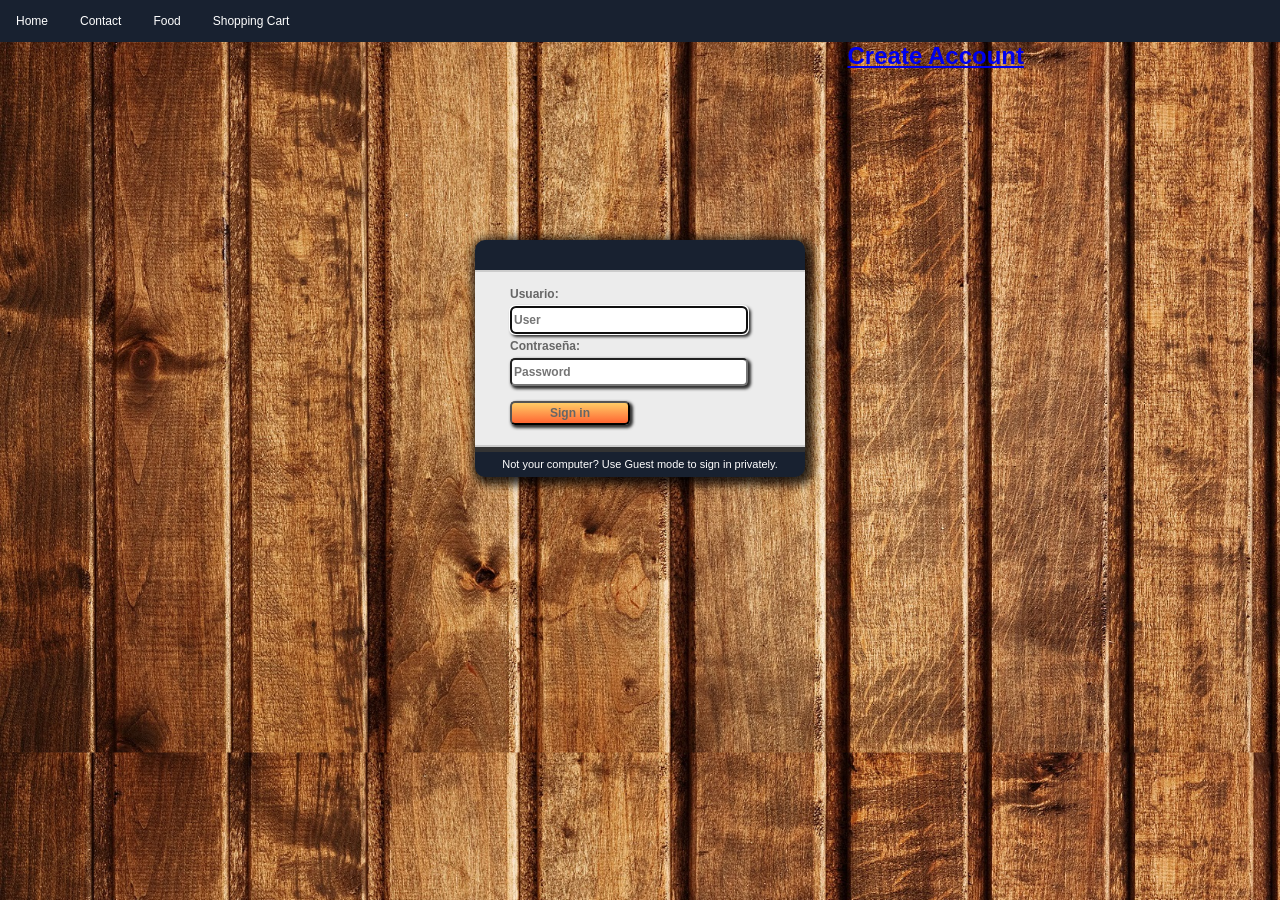
==== relDesigns/src/main/resources/static/singin.html @ 170c36c0 "los HTML de la carpeta static" ====
<!DOCTYPE html>
<html lang="es">
<head>
    <title>Formulario</title>
    <meta charset="utf-8">
    <link rel="stylesheet" href="disenios.css">
</head>
 
<body class="a">

<ul class="a">
	  	<li class="b"><a class="active" href="/">Home</a></li>
	    <li class="b"><a href="/contact">Contact</a></li>
	    <li class="b"><a href="/food">Food</a></li>
	    <li class="b"><a href="/shoppingCart">Shopping Cart</a></li>
</ul>
 
<div id="registrar">
<a href="./createaccount.html">Create Account</a>
</div>
 
 
<div id="envoltura">
        <div id="contenedor">
 
            <div id="cabecera" ></div>
 
            <div id="cuerpo">
                <form id="form-login" action="/singin" method="post" autocomplete="off">
                    <p><label >Usuario:</label></p>
                        <input name="name" type="text" id="name" placeholder="User" autofocus="" required=""></p>
 
                    <p><label>Contraseña:</label></p>
                        <input name="password" type="password" id="password" placeholder="Password" required=""></p>
 
                    <p id="bot"><input type="submit" id="submit" name="submit" value="Sign in" class="boton"></p>
                </form>
            </div>
 
            <div id="pie">Not your computer? Use Guest mode to sign in privately.</div>
        </div>
    </div>
</body>
 
</html>
---- relDesigns/src/main/resources/static/disenios.css ----
ul.a{
    list-style-type: none;
    margin: 0;
    padding: 0;
    overflow: hidden;
    background-color: #182130;
}


li.b {
    float: left;
}


li.b a {
    display: block;
    color: white;
    text-align: center;
    padding: 14px 16px;
    text-decoration: none;
}

li.b a:hover {
    background-color: #111;
}


body.a{
 background-image: url("./images/fondo.jpg");
 background-size:100%;
 background-attachment:fixed;
}


body{
    background:#cc9;
    /*background:#181907;*/
    font-family:Arial, Helvetica, sans-serif;
    font-size:12px;
    margin: 0;
}
 
#registrar{
        float:left;
        width:80%;
        font-size:24px;
        font-weight:bold;
        color:#FFF;
        text-align:right;
}
 
#envoltura{
        position:absolute;
    /*left y top al 50% para que quede centrado en la pantalla*/
    left:50%;
    top:50%;
    margin-left:-165px;
    margin-top: -210px;
    width: 330px;
 
}
 
#contenedor{
    background-color:#182130;
    /*background-color:#356AA0;*/
    /*box-shadow: 0 0 0 9px rgba(128,0,0,.1);*/
    /*Margen de sombra alrededor del contenedor 8px negro*/
    box-shadow: 3px 3px 10px 5px rgba(0,0,0,.8);
    /*Las 3 l�neas siguientes, sirven para el borde redondeado
     * pero para diferentes navegadores*/
    -webkit-border-radius:5px;
    -moz-border-radius:10px;
    border-radius:10px;
}
 
#cabecera{
    /*linea azul que separa logo*/
    /*color:#FFF;*/
    height:30px;
    line-height:50px;
    text-align:center;
}
 
#cuerpo{
    background:#ececec;
    border:solid #ccc;
    /*aumentando el 2px 'aparece' un borde*/
    border-width: 2px 0;
    padding:15px 35px;
}
 
label{
    color: #666;
    font-weight: bold
}
 
input{
    /*border: 1px solid #999; No usar esta l�nea y dejar box-shadow hace efecto de profundidad*/
    border-radius:5px; /*probar con 10px se hacen ovalados los inputs*/
    box-shadow: 2px 2px 3px 1px rgba(0,0,0,.8);
    font:bold 12px Arial, Helvetica, sans-serif;
    height: 24px;
    line-height: 20px;
    padding:0 2px;
    width: 230px;
}
 
input#usuario{
    background:#ffc;                                                         
   
    padding-left: 10px;
}
 
input#contrasenia{
    background:#ffc;
    padding-left: 10px;
 
}
 
.boton{
    background: #ccc;
    /*background: -moz-linear-gradient(top,#eee,#ccc);*/
    /*background: -moz-linear-gradient(top,#fc6,#f63);*/
    background: -webkit-linear-gradient(top,#fc6,#f63);
    background: linear-gradient(top,#fc6,#f63);
    /*Color del texto*/
    color: #666;
    width: 120px;
}
 
/*Tip estas instrucciones animan al boton enviar
 * para que se vea como si se pulsara*/
.boton:active{
    position: relative;
    top: 3px;
}

.boton2{
    background: #ff0000;
    background: -moz-linear-gradient(top,#eee,#ccc);
    background: -moz-linear-gradient(top,#fc6,#f63);

    /*Color del texto*/
    color: #000000;
    width: 15px;
}
 
/*Tip estas instrucciones animan al boton enviar
 * para que se vea como si se pulsara*/
.boton2:active{
    position: relative;
    top: 3px;
}


 
#pie{
    border-top: 5px solid #333;
    color: #fff;
    font-size: 11px;
    height: 25px;
    line-height: 24px;
    text-align: center;
}
 
form,p{
    margin:0;
}
 
p{
    /*Para que los elementos del cuerpo
     * se separen entre ellos probar con
     * 10px 20px                      */
    padding-bottom: 5px;
}
 
/*Para separar el bot�n de ingresar*/
p#bot{
    padding-top: 10px;
}

/*-------------------------- Slider --------------------------*/
#slider {
   margin: 0 auto;
   width: 900px;
   max-width: 100%;
   text-align: center;
}
#slider input[type=radio] {
   display: none;
}
#slider label {
   cursor:pointer;
   text-decoration: none;
}

#slides {
   padding: 40px;
   position: relative;
   z-index: 1;
}

#overflow {
   width: 100%;
   overflow: hidden;
}
#slide1:checked ~ #slides .inner {
   margin-left: 0;
}
#slide2:checked ~ #slides .inner {
   margin-left: -100%;
}
#slide3:checked ~ #slides .inner {
   margin-left: -200%;
}
#slide4:checked ~ #slides .inner {
   margin-left: -300%;
}
#slides .inner {
   transition: margin-left 800ms cubic-bezier(0.770, 0.000, 0.175, 1.000);
   width: 400%;
   line-height: 0;
   height: 300px;
}
#slides .slide {
   width: 25%;
   float:left;
   display: flex;
   justify-content: center;
   align-items: center;
   height: 100%;
}

#controls {
   margin: -180px 0 0 0;
   width: 100%;
   height: 50px;
   z-index: 3;
   position: relative;
}
#controls label {
   transition: opacity 0.2s ease-out;
   display: none;
   width: 50px;
   height: 50px;
   opacity: .4;
}
#controls label:hover {
   opacity: 1;
}
#slide1:checked ~ #controls label:nth-child(2),
#slide2:checked ~ #controls label:nth-child(3),
#slide3:checked ~ #controls label:nth-child(4),
#slide4:checked ~ #controls label:nth-child(1) {
   background: url(https://image.flaticon.com/icons/svg/130/130884.svg) no-repeat;
   float:right;
   margin: -25 -50px 0 0;
   display: block;
}

#slide1:checked ~ #controls label:nth-last-child(2),
#slide2:checked ~ #controls label:nth-last-child(3),
#slide3:checked ~ #controls label:nth-last-child(4),
#slide4:checked ~ #controls label:nth-last-child(1) {
   background: url(https://image.flaticon.com/icons/svg/130/130882.svg) no-repeat;
   float:left;
   margin: -25 0 0 -50px;
   display: block;
}
#bullets {
   margin: 150px 0 0;
   text-align: center;
}
#bullets label {
   display: inline-block;
   width: 10px;
   height: 10px;
   border-radius:100%;
   background: #ccc;
   margin: 0 10px;
}

#slide1:checked ~ #bullets label:nth-child(1),
#slide2:checked ~ #bullets label:nth-child(2),
#slide3:checked ~ #bullets label:nth-child(3),
#slide4:checked ~ #bullets label:nth-child(4) {
   background: #444;
}
@media screen and (max-width: 900px) {
   #slide1:checked ~ #controls label:nth-child(2),
   #slide2:checked ~ #controls label:nth-child(3),
   #slide3:checked ~ #controls label:nth-child(4),
   #slide4:checked ~ #controls label:nth-child(1),
   #slide1:checked ~ #controls label:nth-last-child(2),
   #slide2:checked ~ #controls label:nth-last-child(3),
   #slide3:checked ~ #controls label:nth-last-child(4),
   #slide4:checked ~ #controls label:nth-last-child(1) {
      margin: 0;
   }
   #slides {
      max-width: calc(100% - 140px);
      margin: 0 auto;
   }
}

.box {
  background-color: lightgray;
  margin: 10px;
  width: 200px;
  height: 100px;
}

.alternate {
  box-sizing: border-box;
}
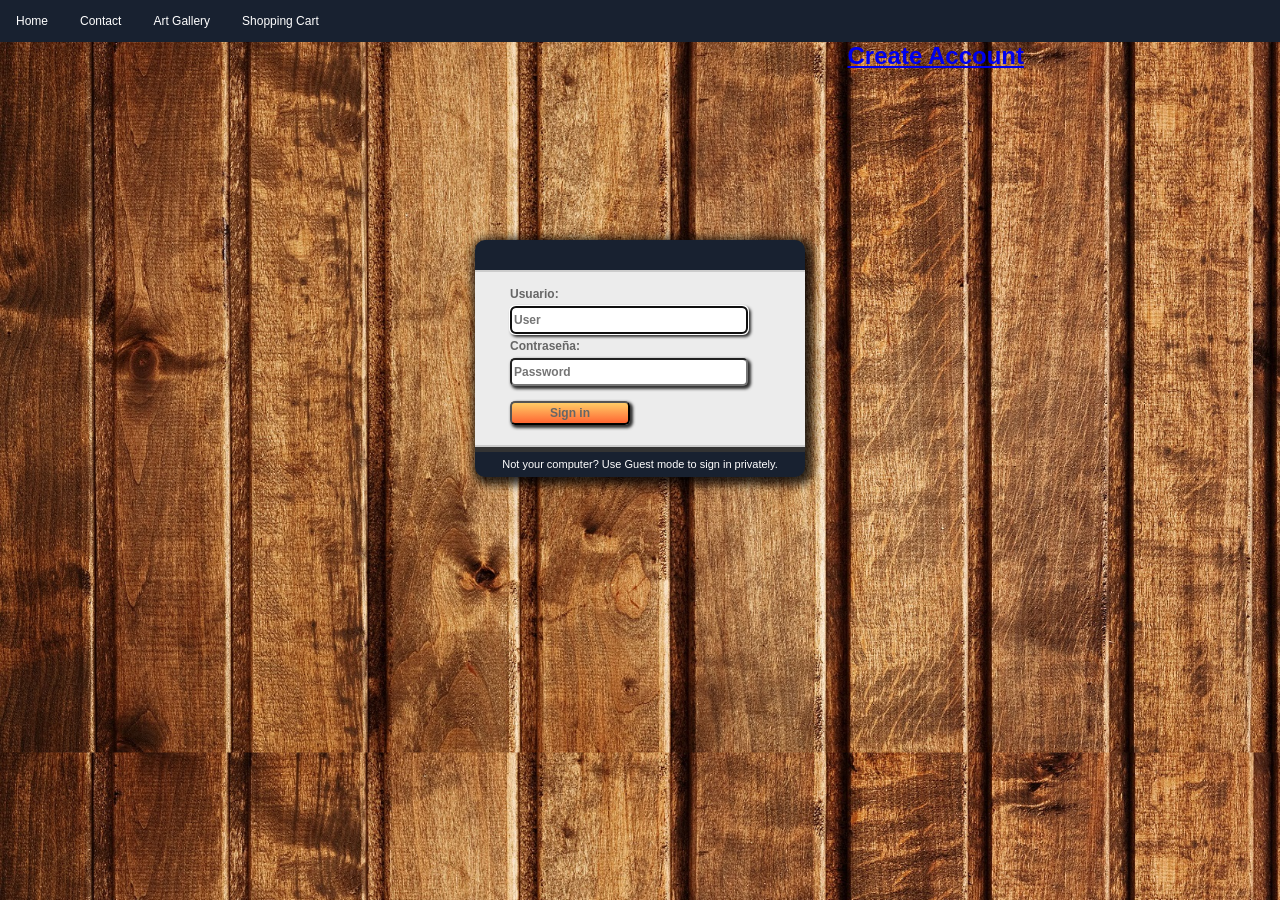
==== commit 5edb354f: "Cambio de nombres para crear una galeria de arte." ====
--- a/relDesigns/src/main/resources/static/singin.html
+++ b/relDesigns/src/main/resources/static/singin.html
@@ -11,7 +11,7 @@
 <ul class="a">
 	  	<li class="b"><a class="active" href="/">Home</a></li>
 	    <li class="b"><a href="/contact">Contact</a></li>
-	    <li class="b"><a href="/food">Food</a></li>
+	    <li class="b"><a href="/artGallery">Art Gallery</a></li>
 	    <li class="b"><a href="/shoppingCart">Shopping Cart</a></li>
 </ul>
  
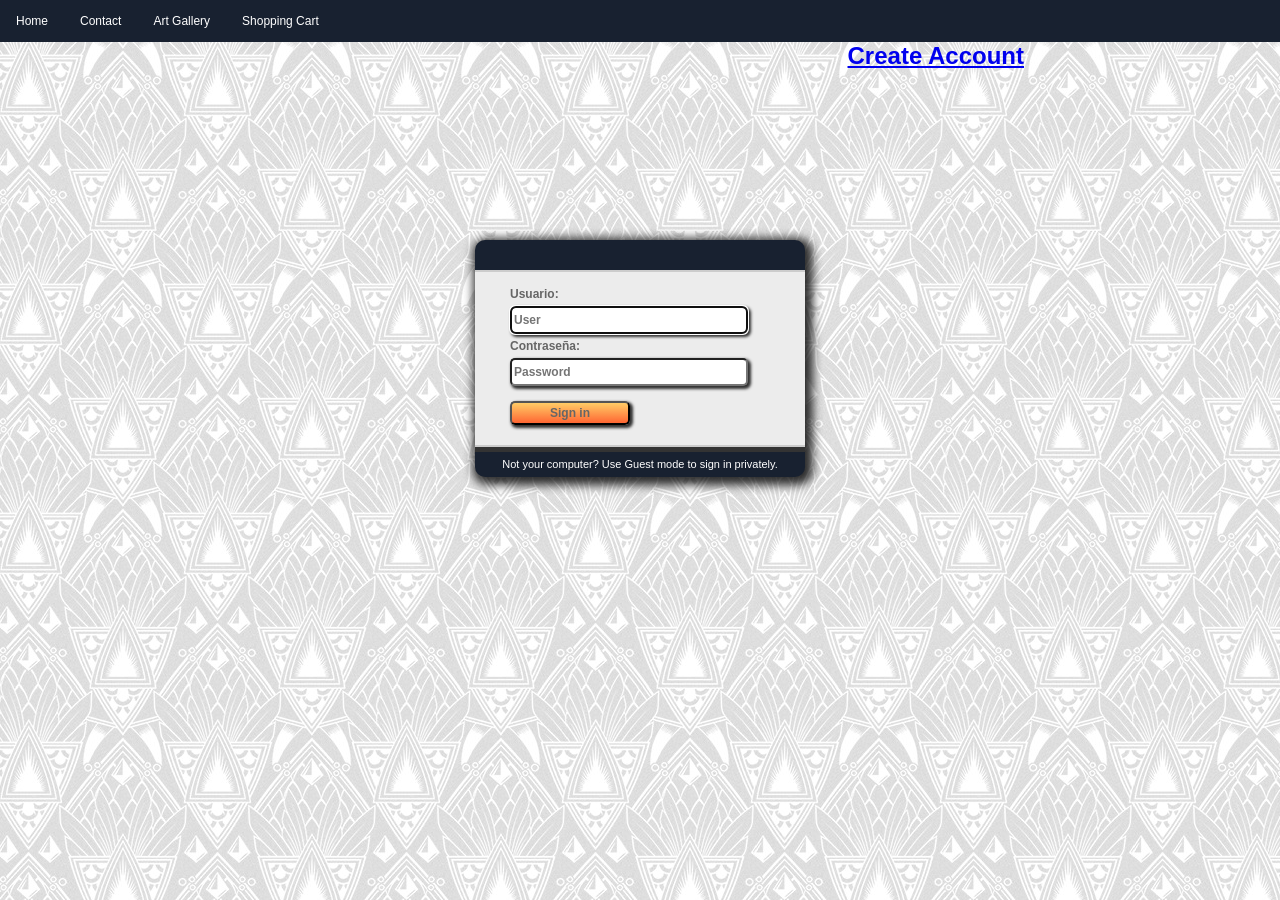
==== commit 61cbbca4: "Casi terminado el CSRF" ====
--- a/relDesigns/src/main/resources/static/singin.html
+++ b/relDesigns/src/main/resources/static/singin.html
@@ -26,7 +26,7 @@
             <div id="cabecera" ></div>
  
             <div id="cuerpo">
-                <form id="form-login" action="/singin" method="post" autocomplete="off">
+                <form id="form-login" action="/login" method="post" autocomplete="off">
                     <p><label >Usuario:</label></p>
                         <input name="name" type="text" id="name" placeholder="User" autofocus="" required=""></p>
  
@@ -34,11 +34,13 @@
                         <input name="password" type="password" id="password" placeholder="Password" required=""></p>
  
                     <p id="bot"><input type="submit" id="submit" name="submit" value="Sign in" class="boton"></p>
+                	<input type="hidden" name="_csrf" value="{{token}}">
                 </form>
             </div>
  
             <div id="pie">Not your computer? Use Guest mode to sign in privately.</div>
         </div>
+
     </div>
 </body>
  
--- a/relDesigns/src/main/resources/static/disenios.css
+++ b/relDesigns/src/main/resources/static/disenios.css
@@ -27,8 +27,7 @@
 
 body.a{
  background-image: url("./images/fondo.jpg");
- background-size:100%;
- background-attachment:fixed;
+
 }
 
 
